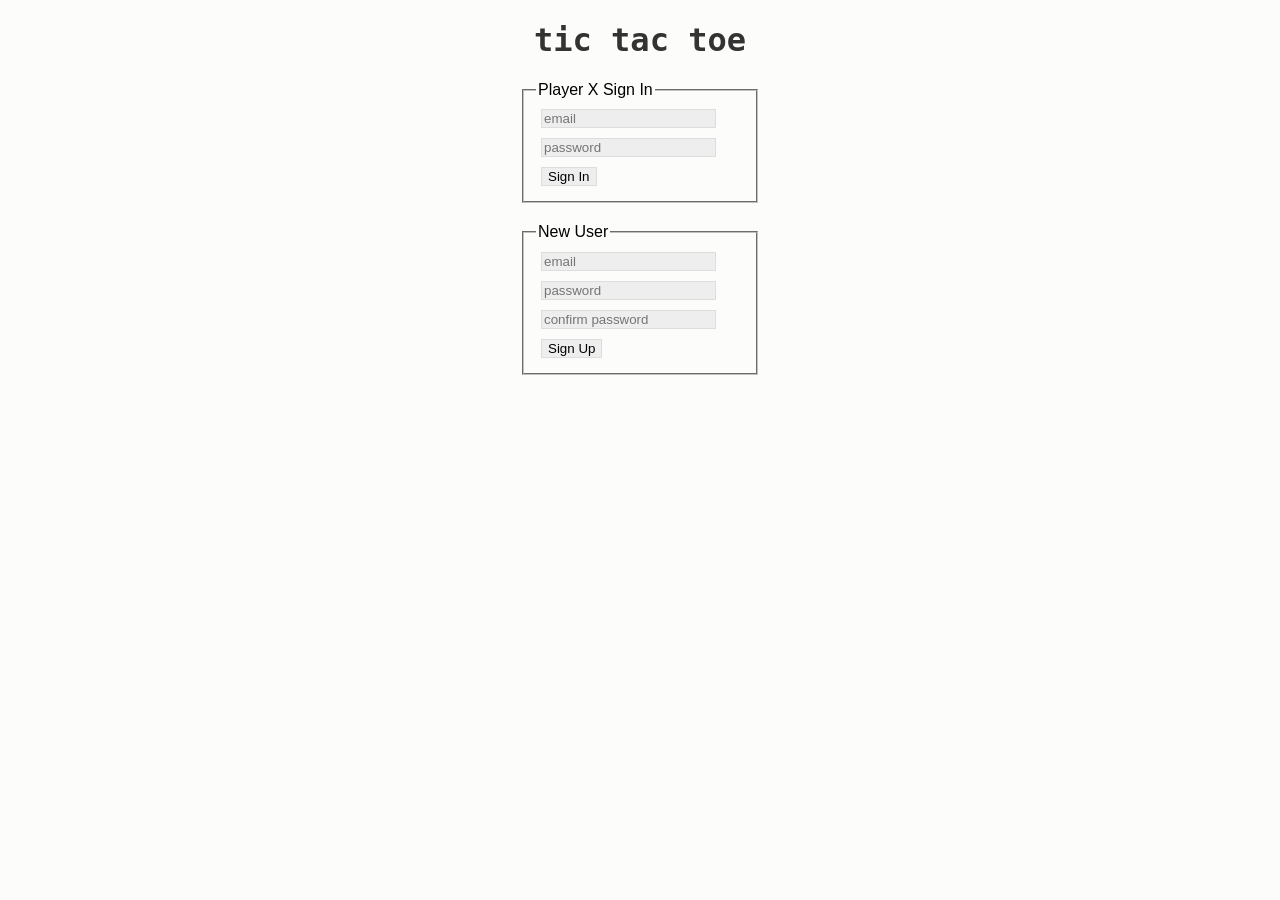
==== index.html @ 8b88f8bf "Refactor code for comprehensibility - Create flow-control.js to handle transition from screen to scr" ====
<!DOCTYPE html>
<html>
  <head>
    <meta charset="utf-8">
    <script src="vendor.bundle.js" type="text/javascript" charset="utf-8" defer></script>
    <script src="bundle.js" type="text/javascript" charset="utf-8" defer></script>
    <title>Tic Tac Toe</title>
  </head>
  <body>
    <div class="cont">
      <header>
        <div class="ttt-row">
          <h1>tic tac toe</h1>
        </div>
      </header>
      <div class="game-board hide">
        <div class="buttons">
          <div class="ttt-row" id="rowA">
            <button id="0"></button>
            <button id="1"></button>
            <button id="2"></button>
          </div>
          <div class="ttt-row" id="rowB">
            <button id="3"></button>
            <button id="4"></button>
            <button id="5"></button>
          </div>
          <div class="ttt-row" id="rowC">
            <button id="6"></button>
            <button id="7"></button>
            <button id="8"></button>
          </div>
        </div>
      </div>
      <form class="create-game hide">
        <fieldset>
          <legend>New Game</legend>
          <input type="submit" name="submit" value="Create Game">
        </fieldset>
      </form>
      <form class="prev-games hide">
        <fieldset>
          <legend>Previous Games</legend>
          <p class="game-count"></p>
          <p id="game-list-header"></p>
          <div id="game-list" class="game-list">
            <div id="insert-here"></div>
          </div>
        </fieldset>
      </form>
      <form class="sign-in user1">
        <fieldset>
          <legend>Player X Sign In</legend>
          <input type="text" name="credentials[email]" value="" placeholder="email">
          <input type="password" name="credentials[password]" value="" placeholder="password">
          <input type="submit" name="submit" value="Sign In">
        </fieldset>
      </form>
      <form class="sign-in user2 hide">
        <fieldset>
          <legend>Player O Sign In</legend>
          <input type="text" name="credentials[email]" value="" placeholder="email">
          <input type="password" name="credentials[password]" value="" placeholder="password">
          <input type="submit" name="submit" value="Sign In">
        </fieldset>
      </form>
      <form class="sign-up">
        <fieldset>
          <legend>New User</legend>
          <input type="text" name="credentials[email]" value="" placeholder="email">
          <input type="password" name="credentials[password]" value="" placeholder="password">
          <input type="password" name="credentials[password_confirmation]" value="" placeholder="confirm password">
          <input type="submit" name="submit" value="Sign Up">
        </fieldset>
      </form>
      <form class="change-pw hide">
        <fieldset>
          <legend>Change Password</legend>
          <input type="password" name="passwords[old]" value="" placeholder="old password">
          <input type="password" name="passwords[new]" value="" placeholder="new password">
          <input type="submit" name="submit" value="Confirm Change">
        </fieldset>
      </form>
      <div class="announce">
      </div>
      <form class="back-to-picker hide">
        <fieldset>
          <legend>Back to Game Picker</legend>
          <input type="submit" name="submit" value="Back">
        </fieldset>
      </form>
      <form class="sign-out hide">
        <fieldset>
          <legend>Sign out</legend>
          <input type="submit" name="submit" value="Sign Out">
        </fieldset>
      </form>
    </div>
  </body>
</html>
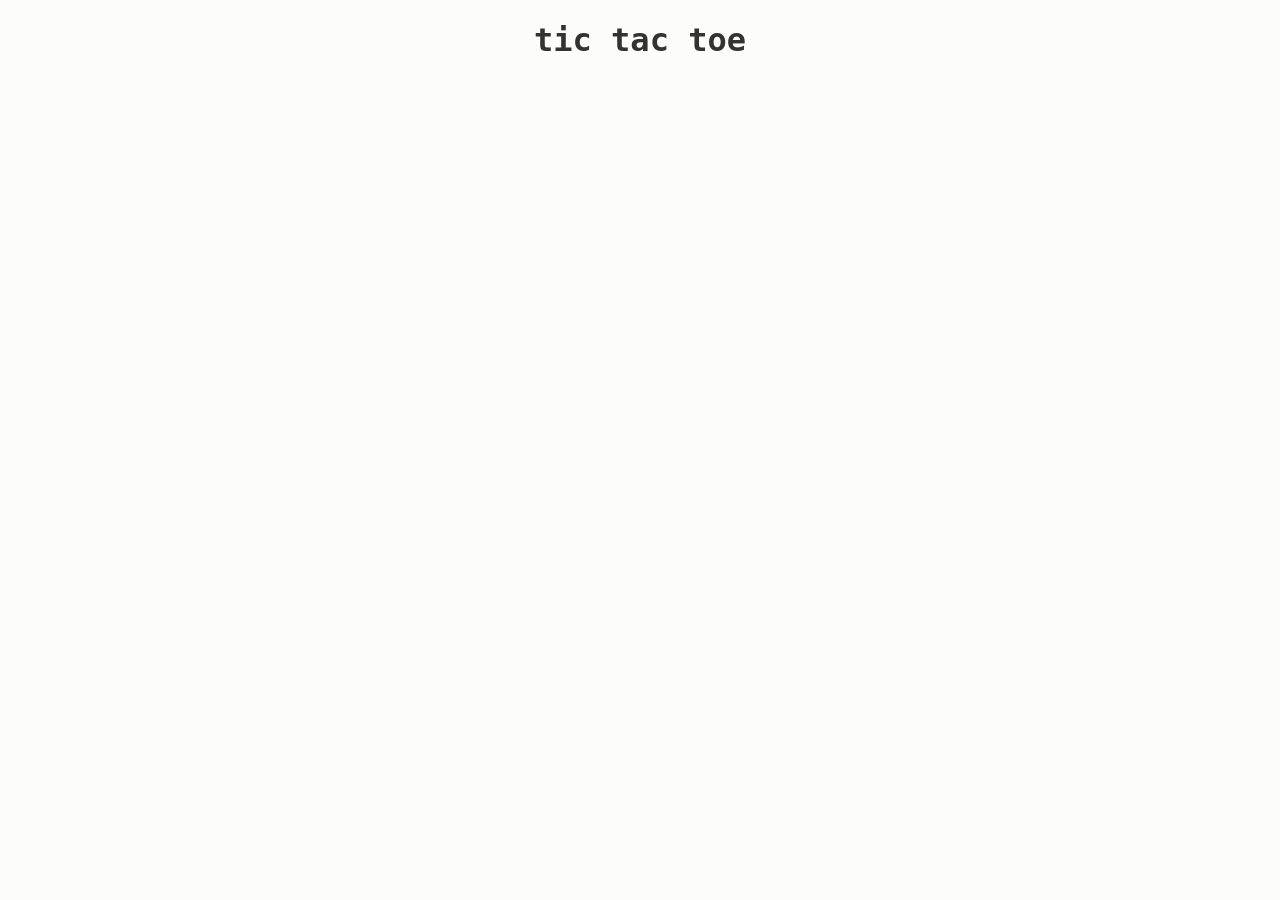
==== commit 2fdf009d: "Refactoring and Bug Fixes - Further cleaning of flow-control code - Fixed checkWin function to not r" ====
--- a/index.html
+++ b/index.html
@@ -48,7 +48,7 @@
           </div>
         </fieldset>
       </form>
-      <form class="sign-in user1">
+      <form class="sign-in user1 hide">
         <fieldset>
           <legend>Player X Sign In</legend>
           <input type="text" name="credentials[email]" value="" placeholder="email">
@@ -64,7 +64,7 @@
           <input type="submit" name="submit" value="Sign In">
         </fieldset>
       </form>
-      <form class="sign-up">
+      <form class="sign-up hide">
         <fieldset>
           <legend>New User</legend>
           <input type="text" name="credentials[email]" value="" placeholder="email">
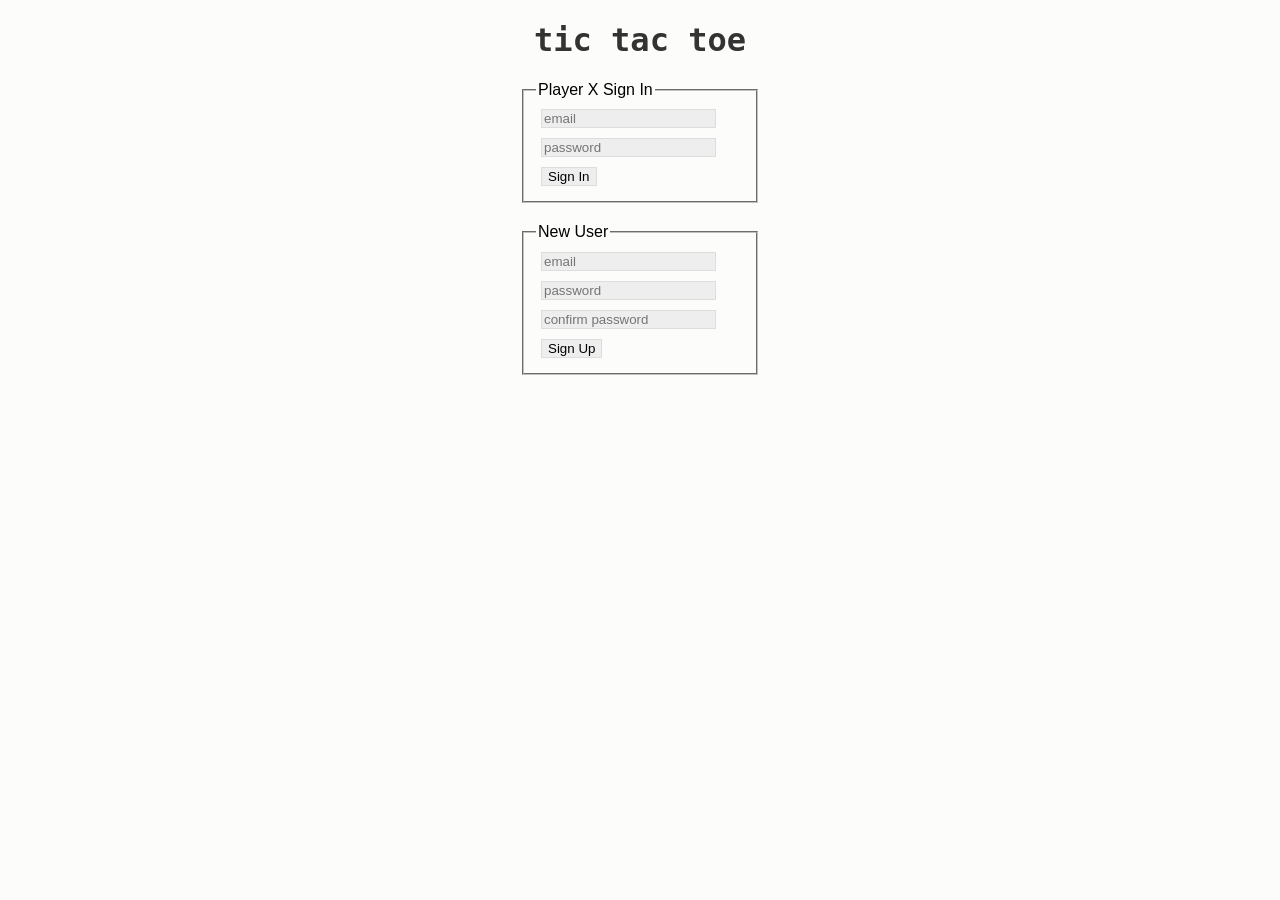
==== commit 74c632f7: "Add Game ID header to game board" ====
--- a/index.html
+++ b/index.html
@@ -14,6 +14,9 @@
         </div>
       </header>
       <div class="game-board hide">
+        <div>
+          <h2 class="game-title"></h2>
+        </div>
         <div class="buttons">
           <div class="ttt-row" id="rowA">
             <button id="0"></button>
